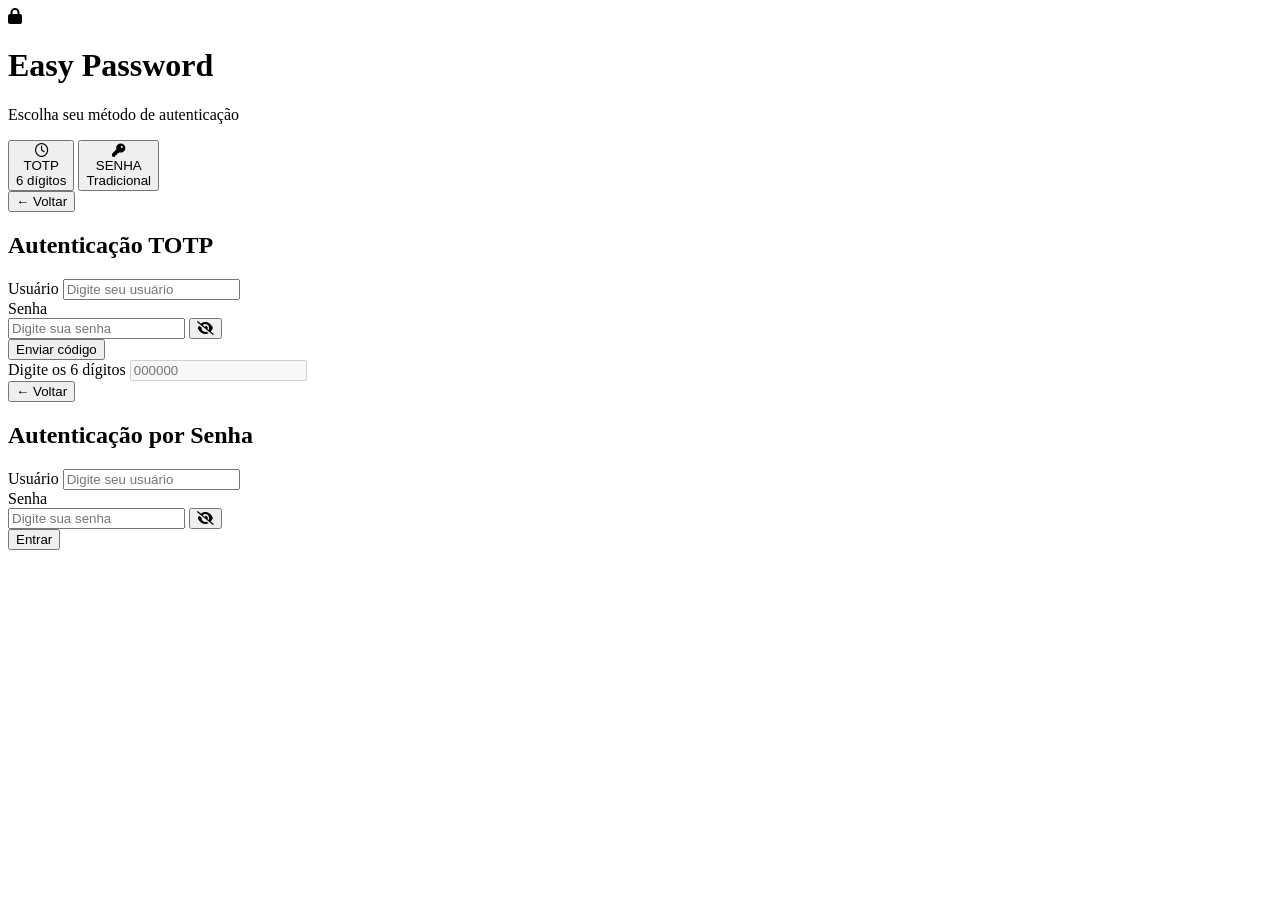
==== src/main/resources/templates/Authentication/authentication.html @ 607307b9 "corrigindo bug no input de senha" ====
<!DOCTYPE html>
<html lang="pt-BR">

<head>
    <meta charset="UTF-8">
    <meta name="viewport" content="width=device-width, initial-scale=1.0">
    <title>Easy Password - Login</title>

    <link rel="stylesheet" href="/login.css">
    <link rel="stylesheet" href="https://cdnjs.cloudflare.com/ajax/libs/font-awesome/6.5.0/css/all.min.css">
</head>

<body>
    <div class="container">
        <div class="login-wrapper">

            <!-- Stage 1 -->
            <div id="stage-selection" class="stage active">
                <div class="logo-area">
                    <div class="logo-icon">
                        <i class="fa-solid fa-lock"></i>
                    </div>

                    <h1>Easy Password</h1>
                </div>

                <div class="method-selector">
                    <p class="method-title">
                        Escolha seu método de autenticação
                    </p>

                    <div class="methods-grid">

                        <button
                            type="button"
                            class="method-btn"
                            data-method="TOTP">

                            <div class="method-icon">
                                <i class="fa-regular fa-clock"></i>
                            </div>

                            <div class="method-name">TOTP</div>
                            <div class="method-desc">6 dígitos</div>
                        </button>

                        <button
                            type="button"
                            class="method-btn"
                            data-method="SENHA">

                            <div class="method-icon">
                                <i class="fa-solid fa-key"></i>
                            </div>

                            <div class="method-name">SENHA</div>
                            <div class="method-desc">Tradicional</div>
                        </button>

                    </div>
                </div>
            </div>

            <!-- Stage TOTP -->
            <div id="stage-totp" class="stage">

                <div class="back-button">
                    <button
                        type="button"
                        class="btn-back"
                        onclick="goBack()">

                        ← Voltar
                    </button>
                </div>

                <div class="form-container">

                    <h2>Autenticação TOTP</h2>

                    <form id="totp-form" onsubmit="submitTOTP(event)">

                        <div class="form-group">
                            <label for="username-totp">Usuário</label>

                            <input
                                type="text"
                                id="username-totp"
                                name="username"
                                placeholder="Digite seu usuário"
                                required>
                        </div>

                        <div class="form-group">

                            <label for="password-senha">
                                Senha
                            </label>

                            <div class="password-wrapper">

                                <input
                                    type="password"
                                    id="password-senha-totp"
                                    name="password-totp"
                                    placeholder="Digite sua senha"
                                    autocomplete="current-password"
                                    required>

                                <button
                                    type="button"
                                    class="toggle-password"
                                    onclick="togglePasswordVisibility('password-senha-totp')">

                                    <i class="fa-solid fa-eye-slash"></i>
                                </button>
                            </div>
                        </div>

                        <button
                            type="button"
                            class="btn-primary"
                            id="btn-enviar-totp"
                            onclick="enviarCodigoTOTP()">

                            Enviar código
                        </button>

                        <div class="form-group hidden" id="totp-input-group">
                            <label for="totp-code">
                                Digite os 6 dígitos
                            </label>

                            <input
                                type="text"
                                id="totp-code"
                                placeholder="000000"
                                maxlength="6"
                                inputmode="numeric"
                                autocomplete="off"
                                disabled>
                        </div>

                    </form>
                </div>
            </div>

            <!-- Stage SENHA -->
            <div id="stage-senha" class="stage">

                <div class="back-button">
                    <button
                        type="button"
                        class="btn-back"
                        onclick="goBack()">

                        ← Voltar
                    </button>
                </div>

                <div class="form-container">

                    <h2>Autenticação por Senha</h2>

                    <form id="senha-form" onsubmit="submitSenha(event)">
                        <div class="form-group">

                            <label for="username-senha">
                                Usuário
                            </label>

                            <input
                                type="text"
                                id="username-senha"
                                name="username"
                                placeholder="Digite seu usuário"
                                autocomplete="username"
                                required>
                        </div>

                        <div class="form-group">

                            <label for="password-senha">
                                Senha
                            </label>

                            <div class="password-wrapper">

                                <input
                                    type="password"
                                    id="password-senha"
                                    name="password"
                                    placeholder="Digite sua senha"
                                    autocomplete="current-password"
                                    required>

                                <button
                                    type="button"
                                    class="toggle-password"
                                    onclick="togglePasswordVisibility('password-senha')">

                                    <i class="fa-solid fa-eye-slash"></i>
                                </button>
                            </div>
                        </div>

                        <button
                            type="submit"
                            class="btn-primary">

                            Entrar
                        </button>

                    </form>
                </div>
            </div>

            <div id="error-message" class="error-message"></div>

        </div>
    </div>

    <script src="/login.js"></script>
</body>

</html>
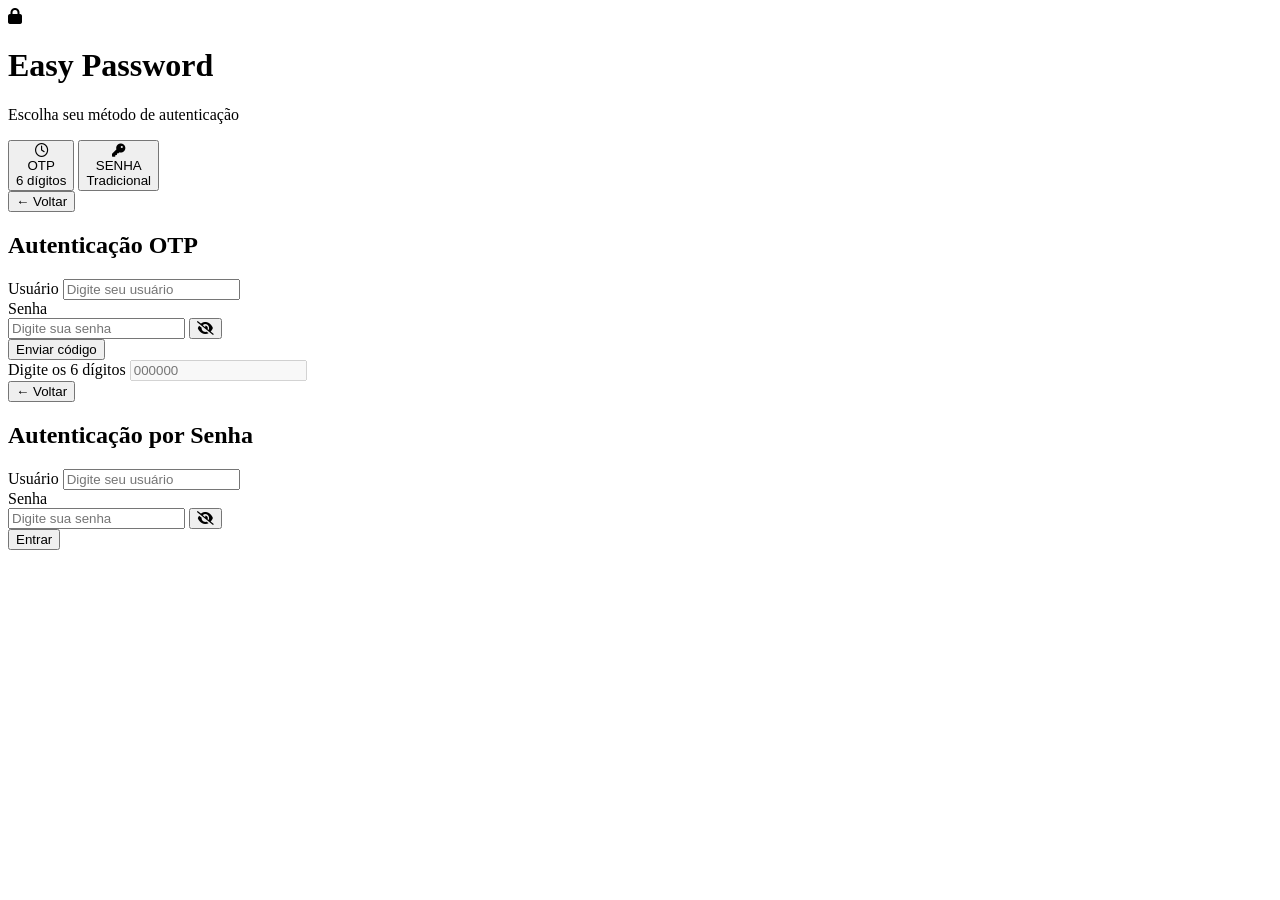
==== commit 0d322e06: "corrigindo nomenclatura" ====
--- a/src/main/resources/templates/Authentication/authentication.html
+++ b/src/main/resources/templates/Authentication/authentication.html
@@ -5,7 +5,7 @@
     <meta charset="UTF-8">
     <meta name="viewport" content="width=device-width, initial-scale=1.0">
     <title>Easy Password - Login</title>
-
+    <link rel="icon" type="image/png" href="/icon.png">
     <link rel="stylesheet" href="/login.css">
     <link rel="stylesheet" href="https://cdnjs.cloudflare.com/ajax/libs/font-awesome/6.5.0/css/all.min.css">
 </head>
@@ -34,13 +34,13 @@
                         <button
                             type="button"
                             class="method-btn"
-                            data-method="TOTP">
+                            data-method="OTP">
 
                             <div class="method-icon">
                                 <i class="fa-regular fa-clock"></i>
                             </div>
 
-                            <div class="method-name">TOTP</div>
+                            <div class="method-name">OTP</div>
                             <div class="method-desc">6 dígitos</div>
                         </button>
 
@@ -61,8 +61,8 @@
                 </div>
             </div>
 
-            <!-- Stage TOTP -->
-            <div id="stage-totp" class="stage">
+            <!-- Stage OTP -->
+            <div id="stage-otp" class="stage">
 
                 <div class="back-button">
                     <button
@@ -76,16 +76,16 @@
 
                 <div class="form-container">
 
-                    <h2>Autenticação TOTP</h2>
-
-                    <form id="totp-form" onsubmit="submitTOTP(event)">
-
-                        <div class="form-group">
-                            <label for="username-totp">Usuário</label>
+                    <h2>Autenticação OTP</h2>
+
+                    <form id="otp-form" onsubmit="submitOTP(event)">
+
+                        <div class="form-group">
+                            <label for="username-otp">Usuário</label>
 
                             <input
                                 type="text"
-                                id="username-totp"
+                                id="username-otp"
                                 name="username"
                                 placeholder="Digite seu usuário"
                                 required>
@@ -101,8 +101,8 @@
 
                                 <input
                                     type="password"
-                                    id="password-senha-totp"
-                                    name="password-totp"
+                                    id="password-senha-otp"
+                                    name="password-otp"
                                     placeholder="Digite sua senha"
                                     autocomplete="current-password"
                                     required>
@@ -110,7 +110,7 @@
                                 <button
                                     type="button"
                                     class="toggle-password"
-                                    onclick="togglePasswordVisibility('password-senha-totp')">
+                                    onclick="togglePasswordVisibility('password-senha-otp')">
 
                                     <i class="fa-solid fa-eye-slash"></i>
                                 </button>
@@ -120,20 +120,20 @@
                         <button
                             type="button"
                             class="btn-primary"
-                            id="btn-enviar-totp"
-                            onclick="enviarCodigoTOTP()">
+                            id="btn-enviar-otp"
+                            onclick="enviarCodigoOTP()">
 
                             Enviar código
                         </button>
 
-                        <div class="form-group hidden" id="totp-input-group">
-                            <label for="totp-code">
+                        <div class="form-group hidden" id="otp-input-group">
+                            <label for="otp-code">
                                 Digite os 6 dígitos
                             </label>
 
                             <input
                                 type="text"
-                                id="totp-code"
+                                id="otp-code"
                                 placeholder="000000"
                                 maxlength="6"
                                 inputmode="numeric"
